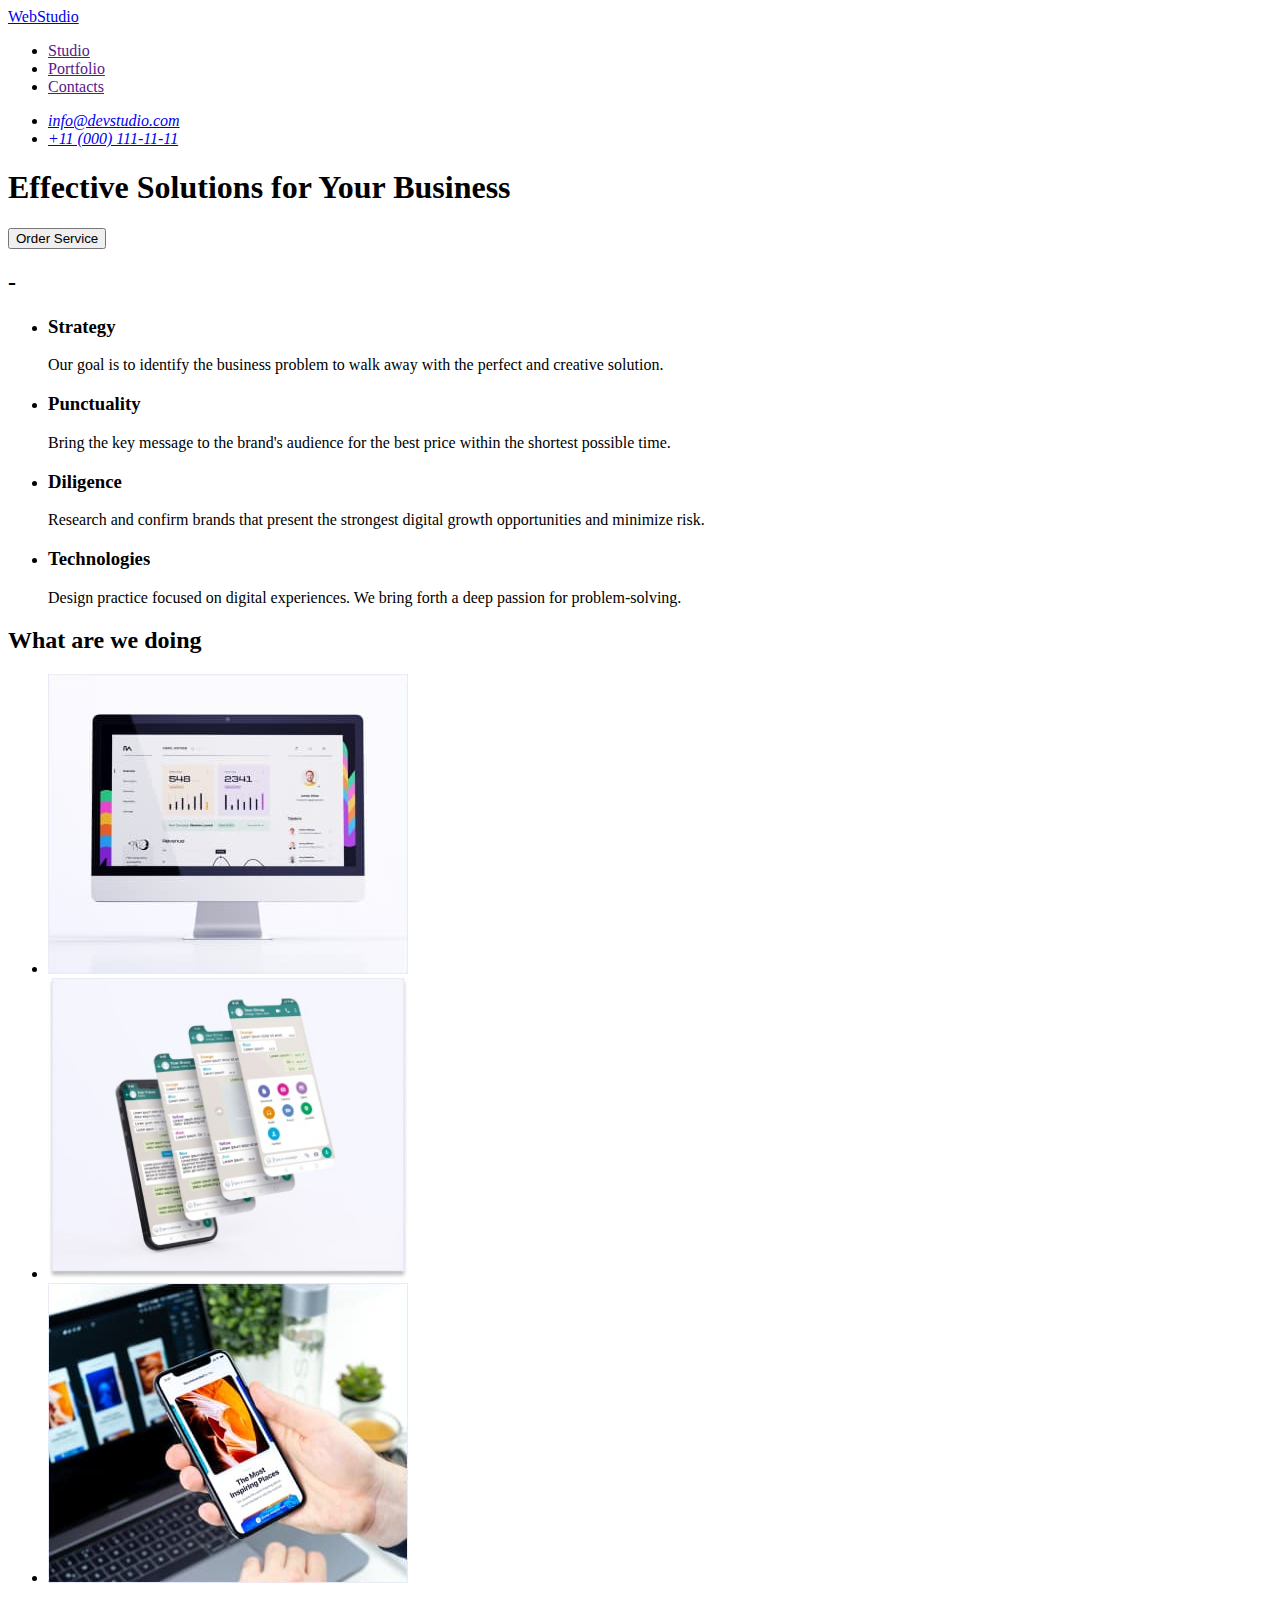
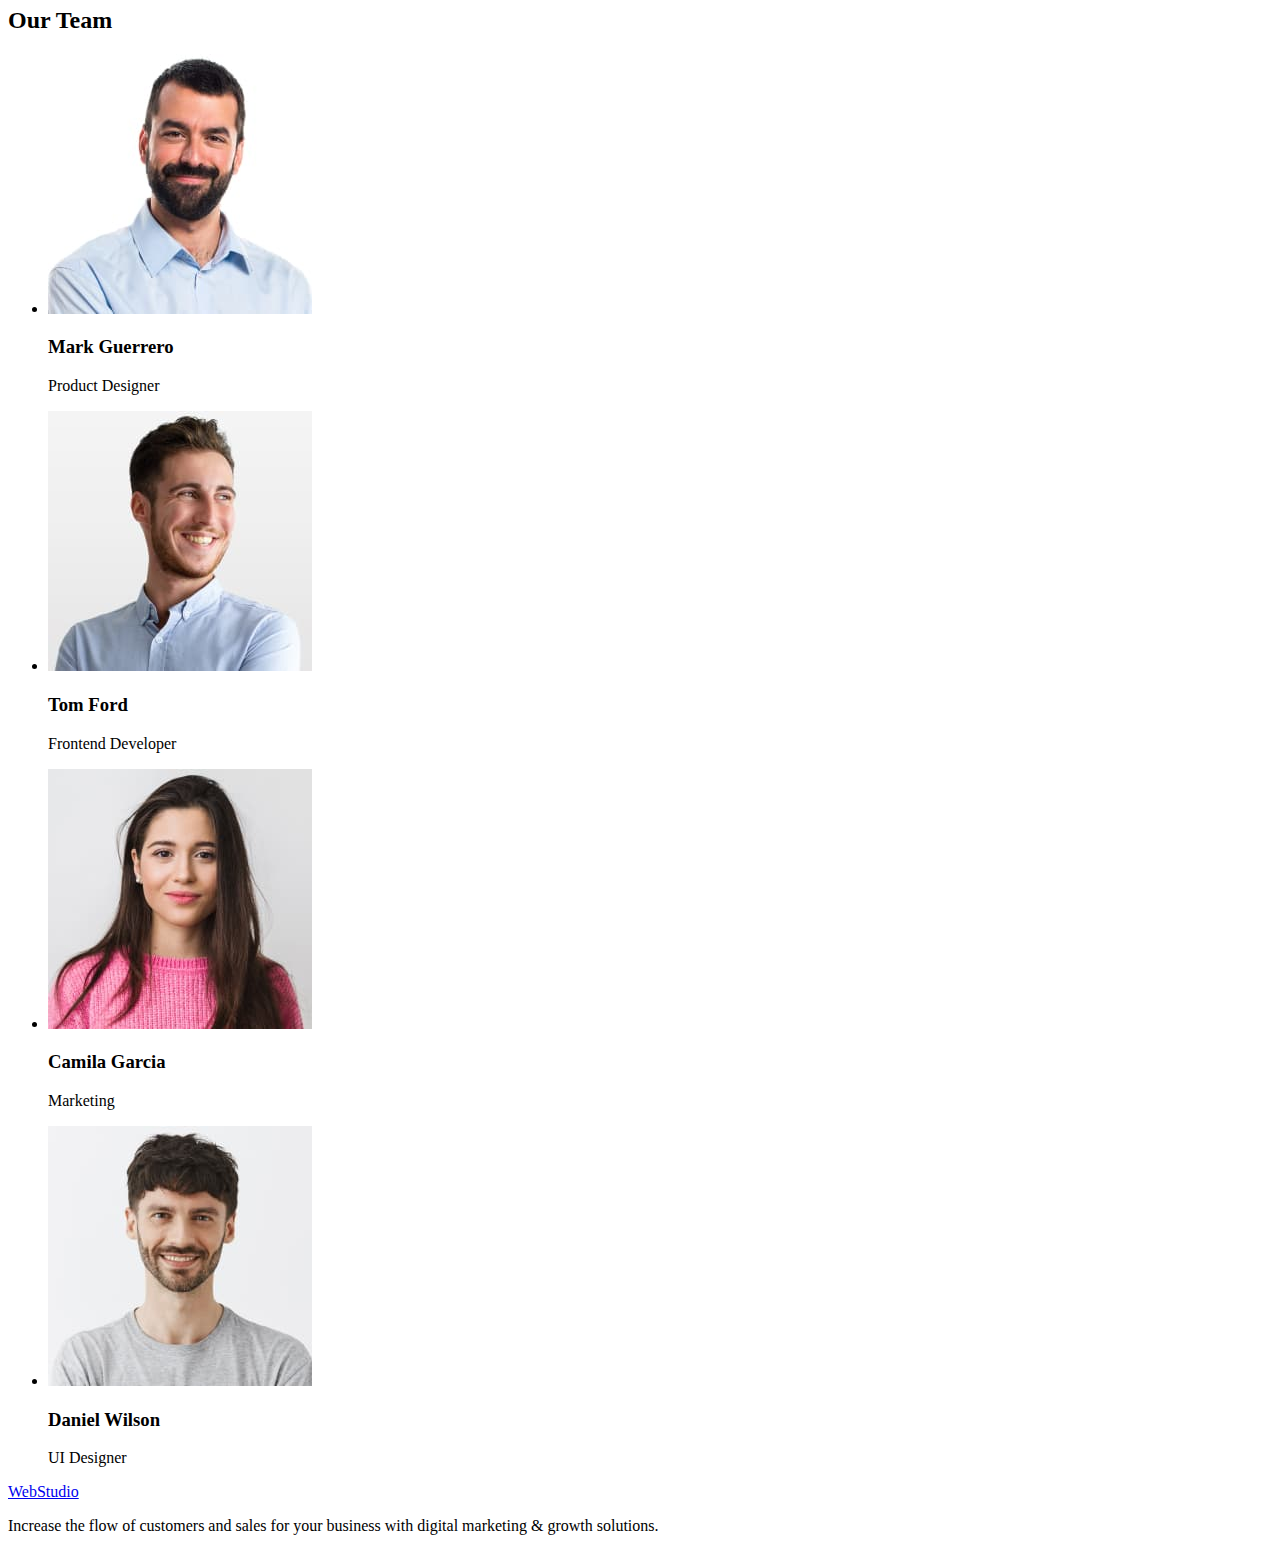
==== index.html @ bfd4cb4f "Initial commit" ====
<!DOCTYPE html>
<html lang="en">
	<head>
		<meta charset="UTF-8" />
		<meta http-equiv="X-UA-Compatible" content="IE=edge" />
		<meta name="viewport" content="width=device-width, initial-scale=1.0" />
		<title>WebStudio</title>
	</head>
	<body>
		<header>
			<nav>
				<a href="./index.html">WebStudio</a>
				<ul>
					<li><a href="">Studio</a></li>
					<li><a href="">Portfolio</a></li>
					<li><a href="">Contacts</a></li>
				</ul>
			</nav>
			<address>
				<ul>
					<li><a href="mailto:info@devstudio.com">info@devstudio.com</a></li>
					<li><a href="tel:+110001111111">+11 (000) 111-11-11</a></li>
				</ul>
			</address>
		</header>
		<main>
			<section>
				<h1>Effective Solutions for Your Business</h1>
				<button type="button">Order Service</button>
			</section>
			<section>
				<h2>-</h2>
				<ul>
					<li>
						<h3>Strategy</h3>
						<p> Our goal is to identify the business problem to walk away with the perfect and creative solution. </p>
					</li>
					<li>
						<h3>Punctuality</h3>
						<p> Bring the key message to the brand's audience for the best price within the shortest possible time. </p>
					</li>
					<li>
						<h3>Diligence</h3>
						<p>
							Research and confirm brands that present the strongest digital growth opportunities and minimize risk.
						</p>
					</li>
					<li>
						<h3>Technologies</h3>
						<p> Design practice focused on digital experiences. We bring forth a deep passion for problem-solving. </p>
					</li>
				</ul>
			</section>
			<section>
				<h2>What are we doing</h2>
				<ul>
					<li><img src="./images/img1.jpg" alt="PC" width="360" /></li>
					<li>
						<img src="./images/img2.jpg" alt="Аpplications" width="360" />
					</li>
					<li>
						<img src="./images/img3.jpg" alt="Phone and laptop" width="360" />
					</li>
				</ul>
			</section>
			<section>
				<h2>Our Team</h2>
				<ul>
					<li>
						<img src="./images/img4.jpg" alt="Mark Guerrero" width="264" />

						<h3>Mark Guerrero</h3>
						<p>Product Designer</p>
					</li>

					<li>
						<img src="./images/img5.jpg" alt="Tom Ford" width="264" />
						<h3>Tom Ford</h3>
						<p>Frontend Developer</p>
					</li>

					<li>
						<img src="./images/img6.jpg" alt="Camila Garcia" width="264" />

						<h3>Camila Garcia</h3>
						<p>Marketing</p>
					</li>

					<li>
						<img src="./images/img7.jpg" alt="Daniel Wilson" width="264" />

						<h3>Daniel Wilson</h3>
						<p>UI Designer</p>
					</li>
				</ul>
			</section>
		</main>
		<footer>
			<a href="./index.html">WebStudio</a>
			<p> Increase the flow of customers and sales for your business with digital marketing & growth solutions. </p>
		</footer>
	</body>
</html>
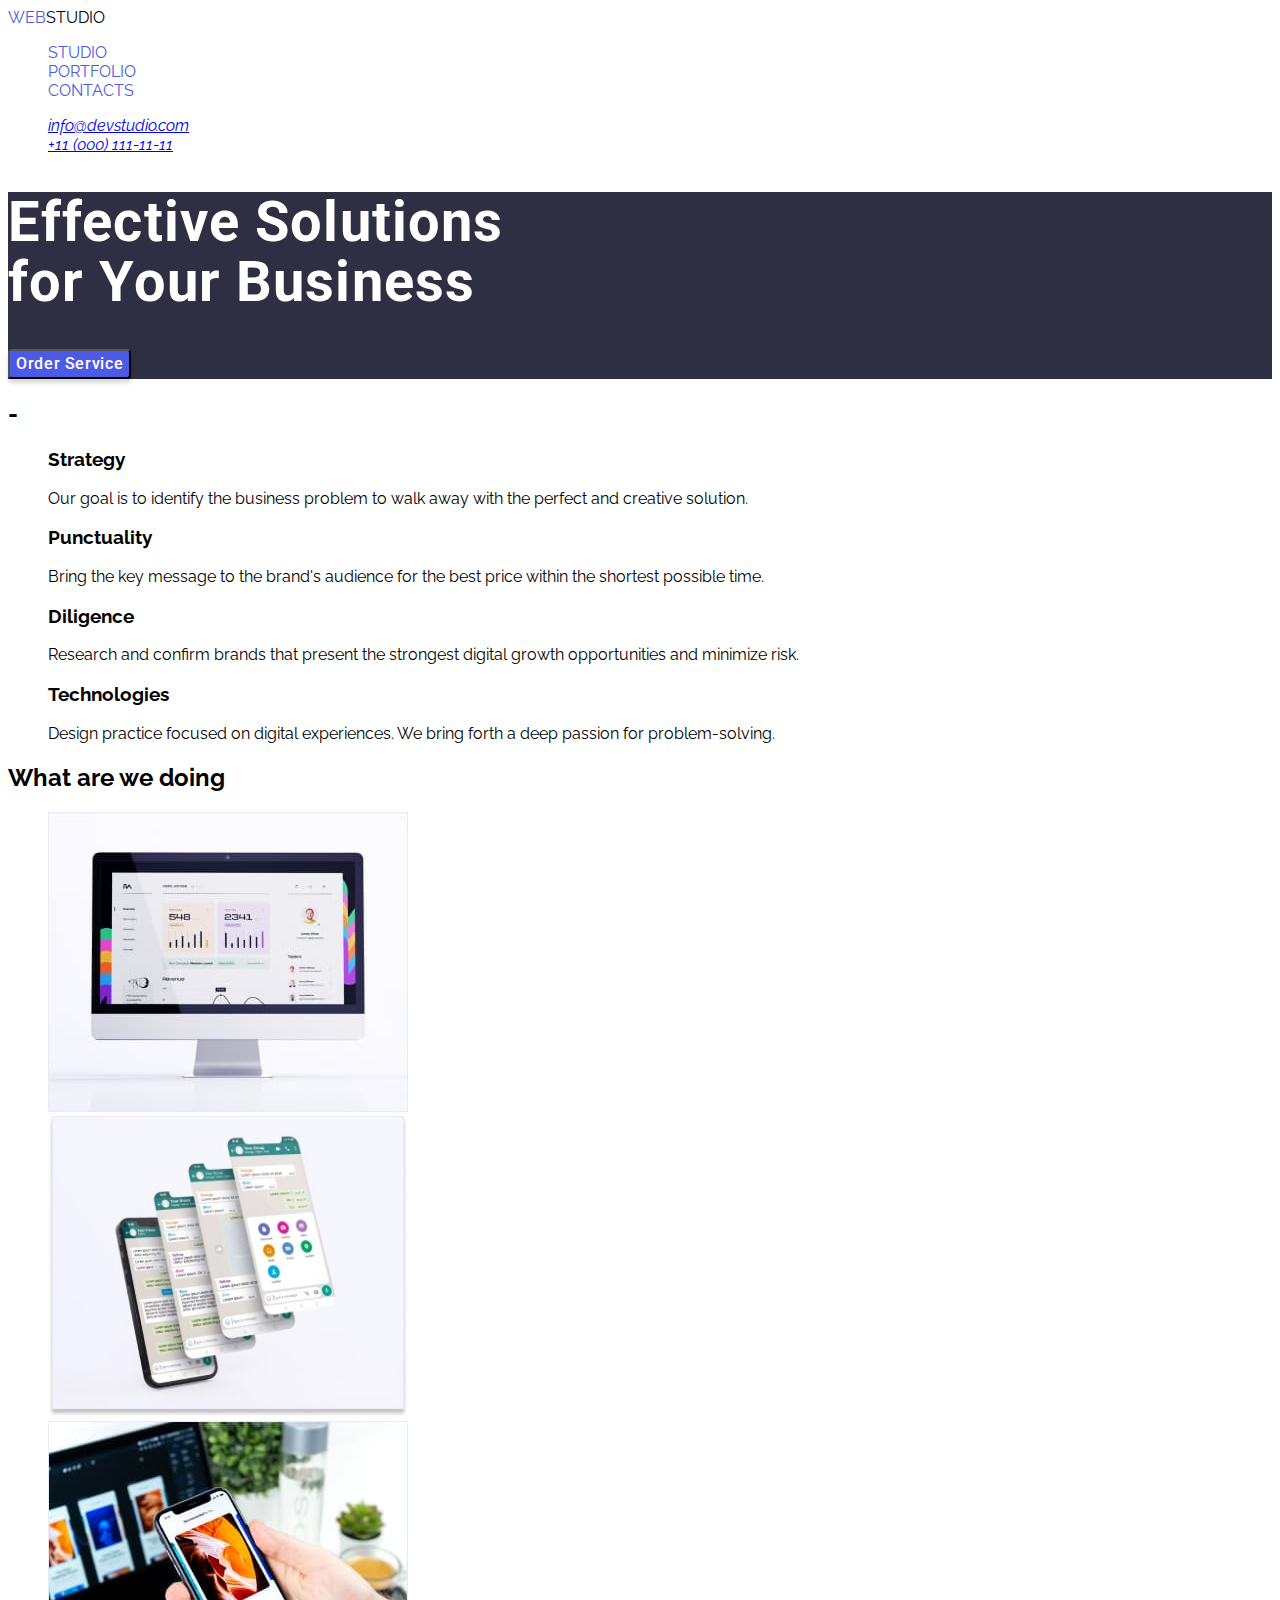
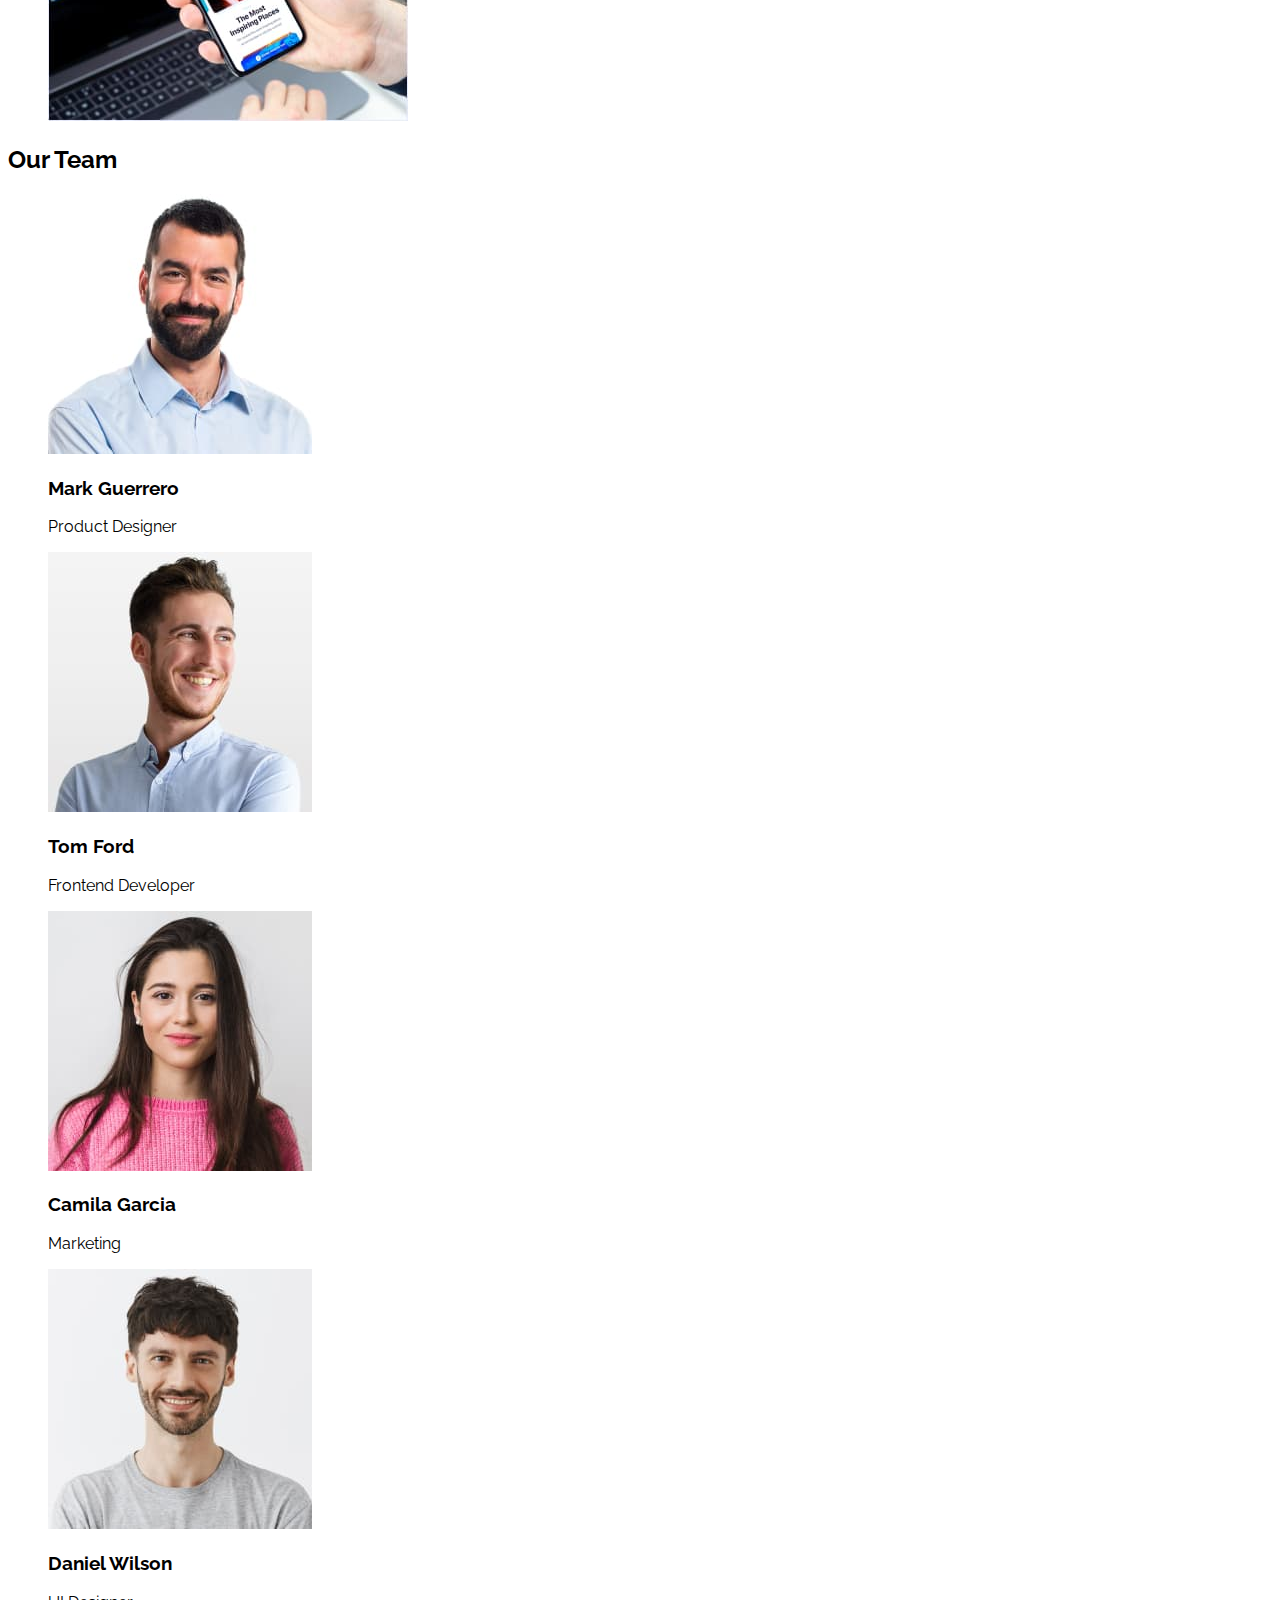
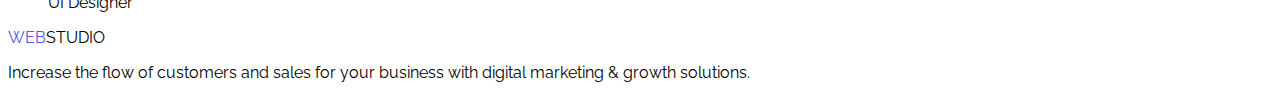
==== commit ac43fedb: "+ portfolio" ====
--- a/index.html
+++ b/index.html
@@ -5,15 +5,22 @@
 		<meta http-equiv="X-UA-Compatible" content="IE=edge" />
 		<meta name="viewport" content="width=device-width, initial-scale=1.0" />
 		<title>WebStudio</title>
+		<link rel="stylesheet" href="./css/styles.css" />
+		<link rel="preconnect" href="https://fonts.googleapis.com" />
+		<link rel="preconnect" href="https://fonts.gstatic.com" crossorigin />
+		<link
+			href="https://fonts.googleapis.com/css2?family=Raleway:wght@800&family=Roboto:wght@400;500;700&display=swap"
+			rel="stylesheet"
+		/>
 	</head>
 	<body>
-		<header>
+		<header class="page-header">
 			<nav>
-				<a href="./index.html">WebStudio</a>
-				<ul>
-					<li><a href="">Studio</a></li>
-					<li><a href="">Portfolio</a></li>
-					<li><a href="">Contacts</a></li>
+				<a href="./index.html" class="logo">Web<span class="logo-black">Studio</span></a>
+				<ul class="site-nav">
+					<li><a href="" class="logo">Studio</a></li>
+					<li><a href="./portfolio.html" class="logo">Portfolio</a></li>
+					<li><a href="" class="logo">Contacts</a></li>
 				</ul>
 			</nav>
 			<address>
@@ -24,9 +31,12 @@
 			</address>
 		</header>
 		<main>
-			<section>
-				<h1>Effective Solutions for Your Business</h1>
-				<button type="button">Order Service</button>
+			<section class="hero">
+				<h1 class="hero-caption"
+					>Effective Solutions <br />
+					for Your Business</h1
+				>
+				<button type="button" class="hero-btn">Order Service</button>
 			</section>
 			<section>
 				<h2>-</h2>
@@ -95,8 +105,8 @@
 				</ul>
 			</section>
 		</main>
-		<footer>
-			<a href="./index.html">WebStudio</a>
+		<footer class="section-1">
+			<a href="./index.html" class="logo">Web<span class="logo-black">Studio</span></a>
 			<p> Increase the flow of customers and sales for your business with digital marketing & growth solutions. </p>
 		</footer>
 	</body>
--- a/css/styles.css
+++ b/css/styles.css
@@ -0,0 +1,61 @@
+:root {
+	--firma-color: #4d5ae5;
+	--secondary-font: "Raleway", sans-serif;
+}
+.visually-hidden {
+	position: absolute;
+	width: 1px;
+	height: 1px;
+	margin: -1px;
+	border: 0;
+	padding: 0;
+
+	white-space: nowrap;
+	clip-path: inset(100%);
+	clip: rect(0 0 0 0);
+	overflow: hidden;
+}
+.site-nav {
+	text-decoration: none;
+}
+body {
+	font-family: "Raleway", sans-serif;
+}
+ul {
+	list-style-type: none;
+}
+.hero {
+	background-color: #2e2f42;
+}
+.logo {
+	text-decoration: none;
+	text-transform: uppercase;
+	color: var(--firma-color);
+}
+.logo-black {
+	color: black;
+}
+/*font-family: 'Raleway', sans-serif;
+font-family: 'Roboto', sans-serif;*/
+.hero-caption {
+	font-family: "Roboto";
+	font-style: normal;
+	font-weight: 700;
+	font-size: 56px;
+	line-height: 60px;
+	letter-spacing: 0.02em;
+
+	color: #ffffff;
+}
+.hero-btn {
+	font-family: "Roboto";
+	font-style: normal;
+	font-weight: 500;
+	font-size: 16px;
+	line-height: 24px;
+	letter-spacing: 0.04em;
+	color: #ffffff;
+	background: var(--firma-color);
+	box-shadow: 0px 4px 4px rgba(0, 0, 0, 0.15);
+	border-radius: 4px;
+}
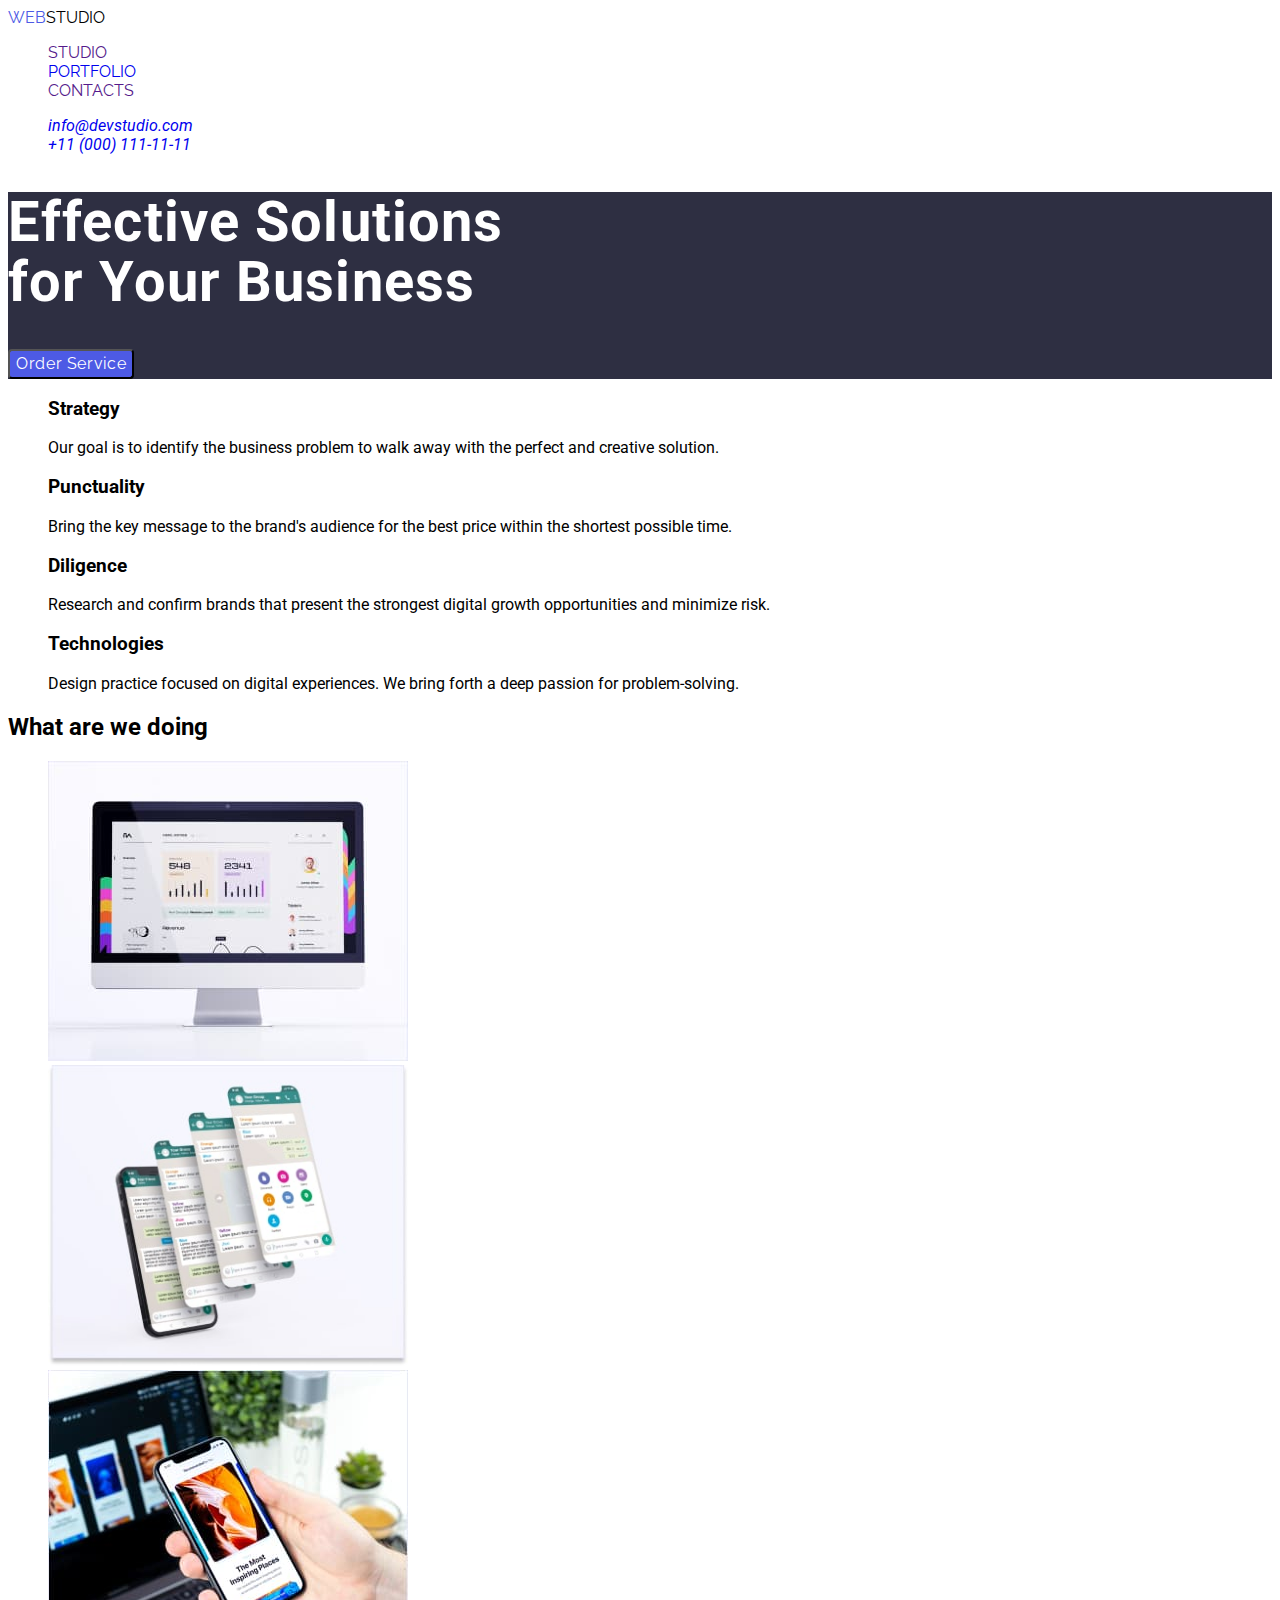
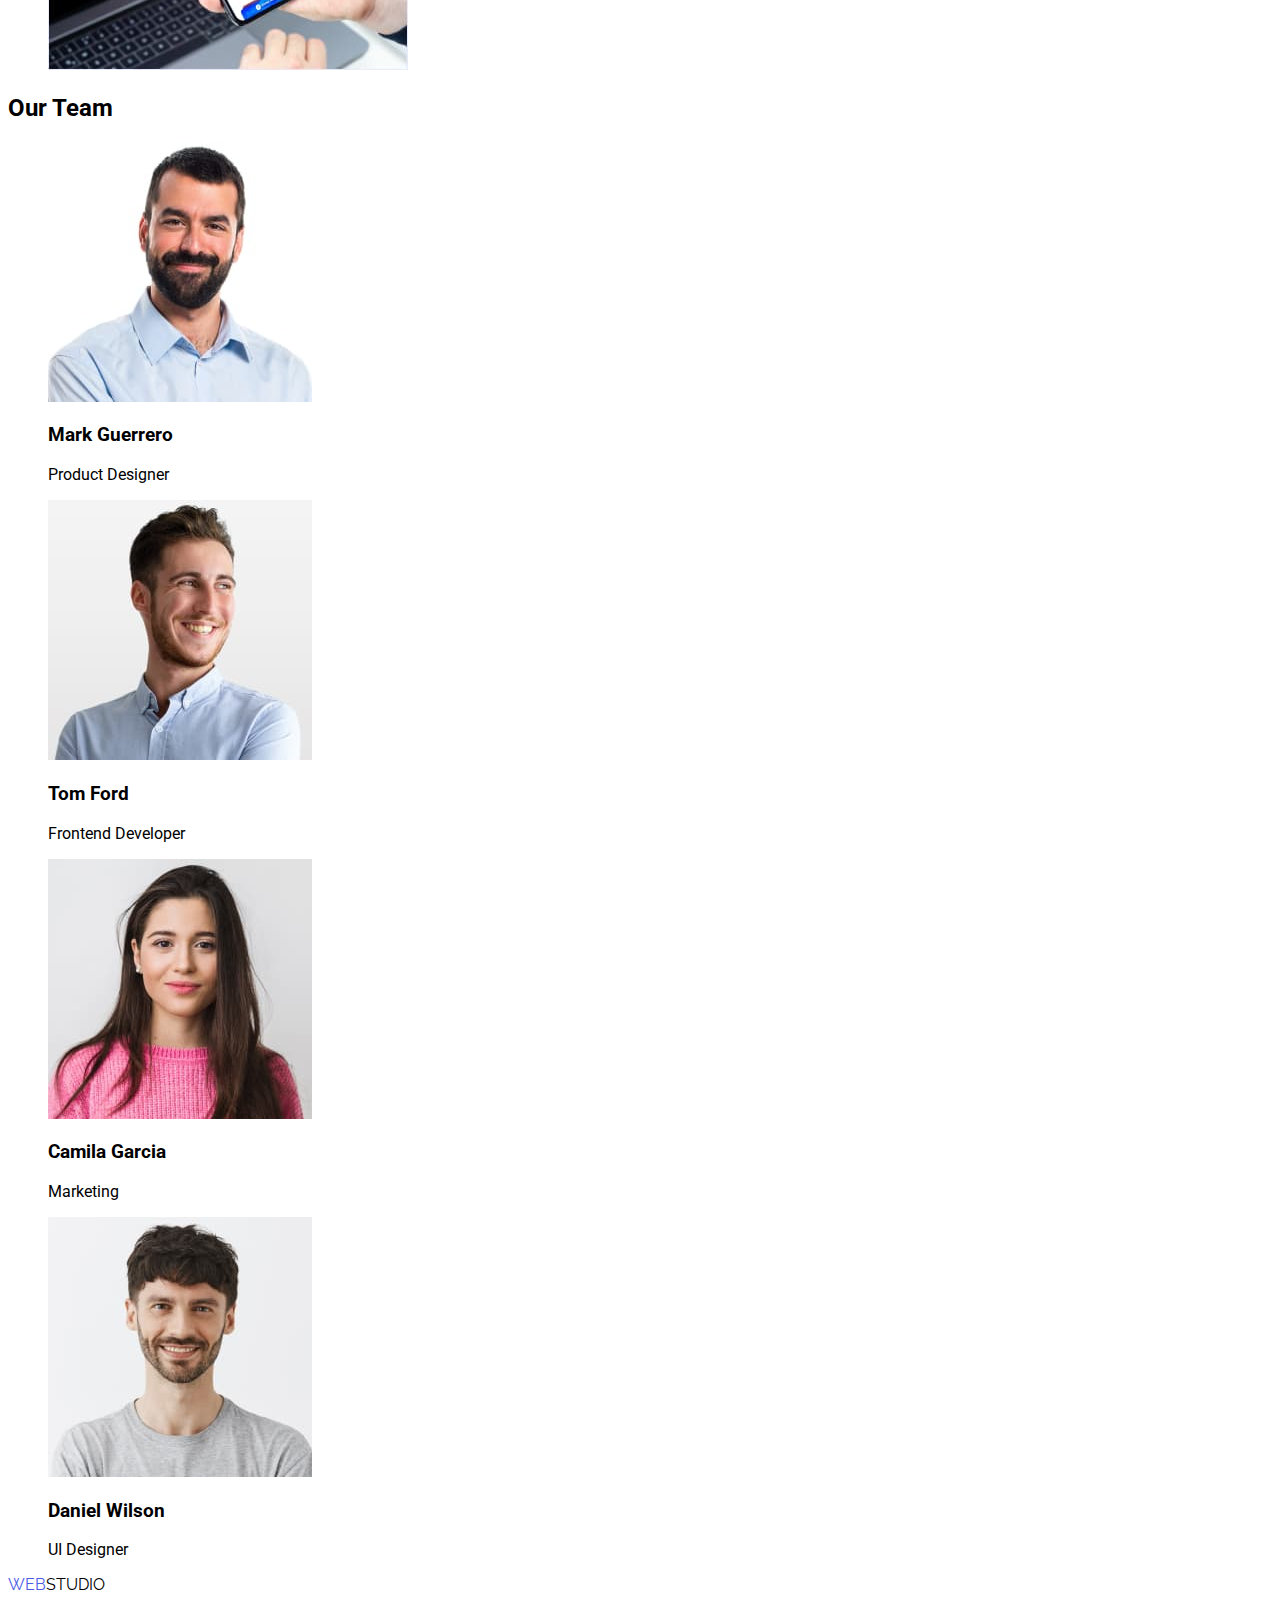
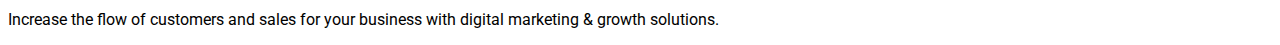
==== commit b85d534b: "scc переменные" ====
--- a/index.html
+++ b/index.html
@@ -16,7 +16,7 @@
 	<body>
 		<header class="page-header">
 			<nav>
-				<a href="./index.html" class="logo">Web<span class="logo-black">Studio</span></a>
+				<a href="./index.html" class="logo-bluу">Web<span class="logo-black">Studio</span></a>
 				<ul class="site-nav">
 					<li><a href="" class="logo">Studio</a></li>
 					<li><a href="./portfolio.html" class="logo">Portfolio</a></li>
@@ -39,7 +39,7 @@
 				<button type="button" class="hero-btn">Order Service</button>
 			</section>
 			<section>
-				<h2>-</h2>
+				<h2 class="visually-hidden">Properties</h2>
 				<ul>
 					<li>
 						<h3>Strategy</h3>
@@ -106,7 +106,7 @@
 			</section>
 		</main>
 		<footer class="section-1">
-			<a href="./index.html" class="logo">Web<span class="logo-black">Studio</span></a>
+			<a href="./index.html" class="logo-bluу">Web<span class="logo-black">Studio</span></a>
 			<p> Increase the flow of customers and sales for your business with digital marketing & growth solutions. </p>
 		</footer>
 	</body>
--- a/css/styles.css
+++ b/css/styles.css
@@ -1,5 +1,6 @@
 :root {
 	--firma-color: #4d5ae5;
+	--white-color: #ffffff;
 	--secondary-font: "Raleway", sans-serif;
 }
 .visually-hidden {
@@ -19,43 +20,62 @@
 	text-decoration: none;
 }
 body {
-	font-family: "Raleway", sans-serif;
+	font-family: "Roboto", sans-serif;
 }
 ul {
 	list-style-type: none;
 }
+a {
+	text-decoration: none;
+}
+
 .hero {
 	background-color: #2e2f42;
 }
 .logo {
+	font-family: "Raleway", sans-serif;
+	text-decoration: none;
+	text-transform: uppercase;
+}
+.logo-bluу {
+	font-family: "Raleway", sans-serif;
 	text-decoration: none;
 	text-transform: uppercase;
 	color: var(--firma-color);
 }
 .logo-black {
+	font-family: "Raleway", sans-serif;
 	color: black;
 }
-/*font-family: 'Raleway', sans-serif;
-font-family: 'Roboto', sans-serif;*/
+
 .hero-caption {
-	font-family: "Roboto";
-	font-style: normal;
+	font-family: "Roboto", sans-serif;
 	font-weight: 700;
 	font-size: 56px;
 	line-height: 60px;
 	letter-spacing: 0.02em;
 
-	color: #ffffff;
+	color: var(--white-color);
 }
 .hero-btn {
-	font-family: "Roboto";
-	font-style: normal;
+	font-family: "Raleway", sans-serif;
+	font-weight: 400;
+	font-size: 16px;
+	line-height: 24px;
+	letter-spacing: 0.04em;
+	color: var(--white-color);
+	background: var(--firma-color);
+
+	border-radius: 4px;
+}
+.hero-portfolio-btn {
+	font-family: "Raleway", sans-serif;
 	font-weight: 500;
 	font-size: 16px;
 	line-height: 24px;
 	letter-spacing: 0.04em;
-	color: #ffffff;
-	background: var(--firma-color);
-	box-shadow: 0px 4px 4px rgba(0, 0, 0, 0.15);
+	color: var(--firma-color);
+	background: #f4f4fd;
+
 	border-radius: 4px;
 }
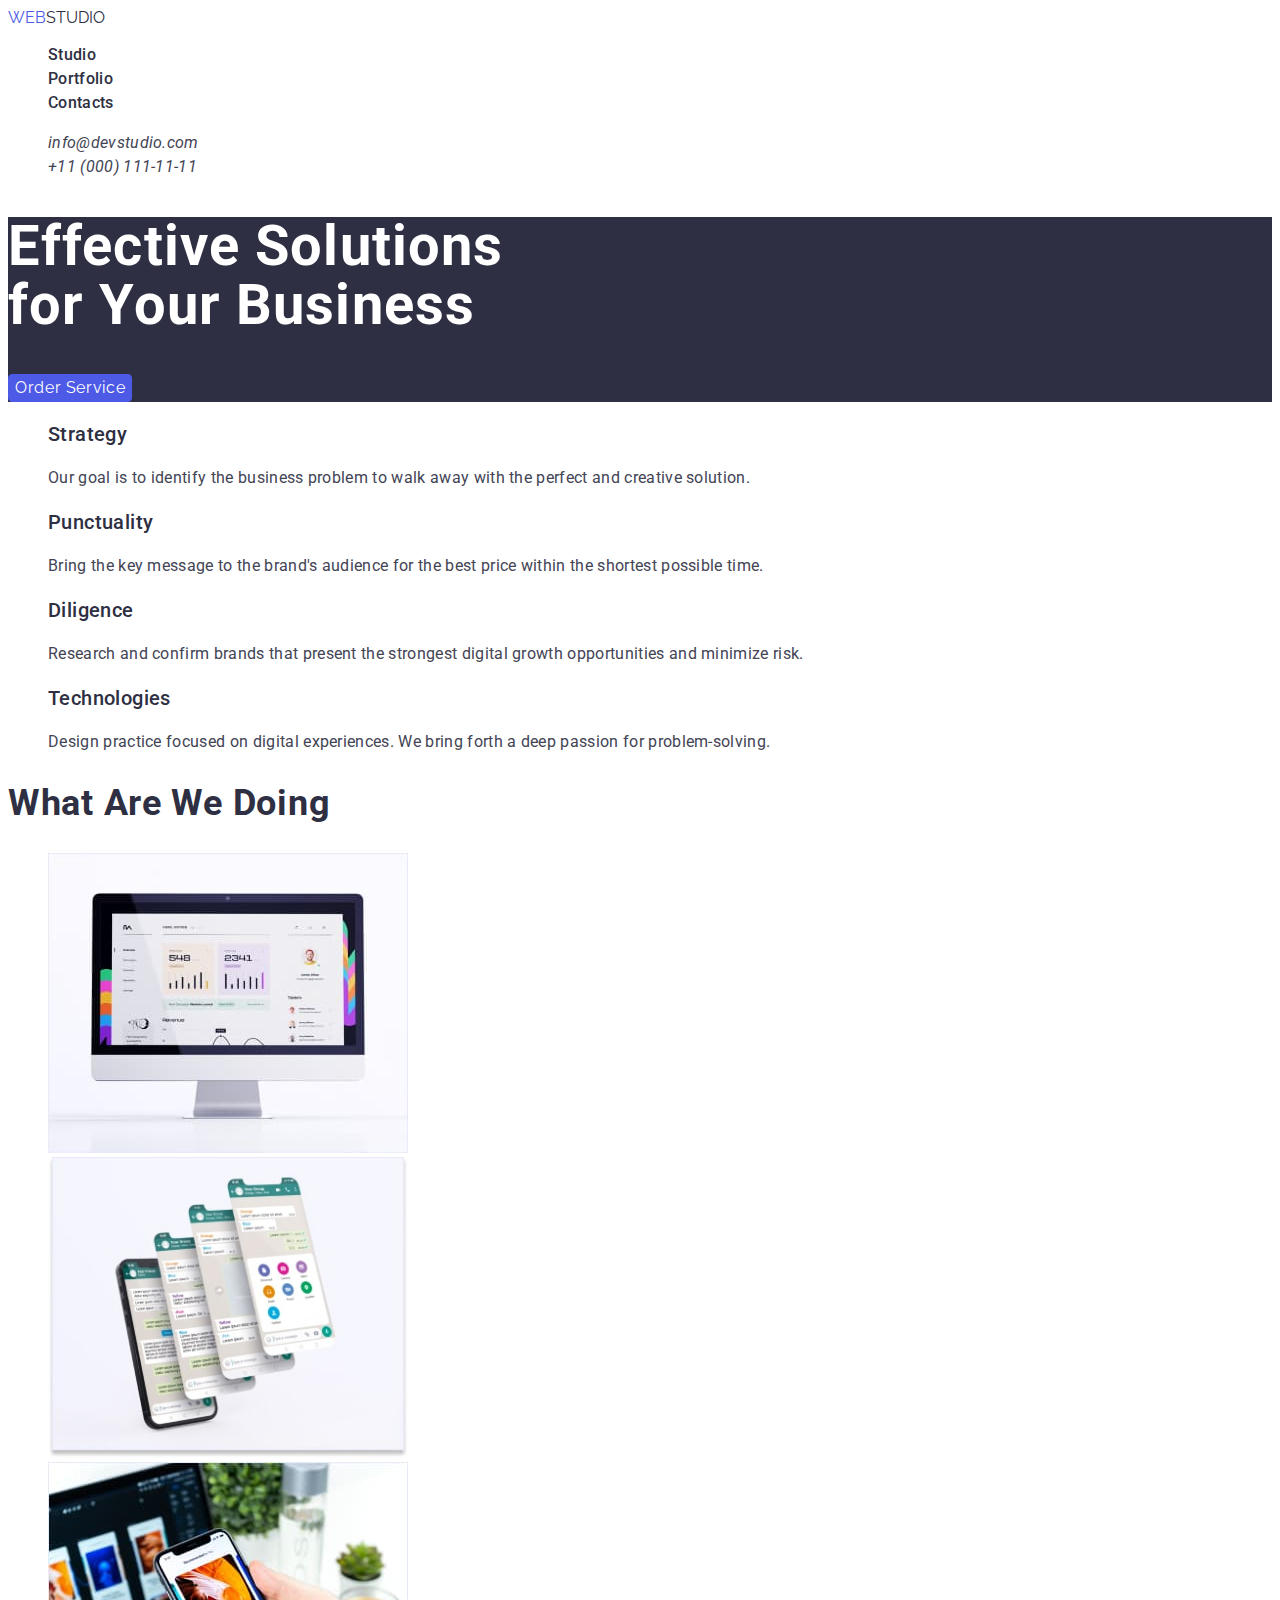
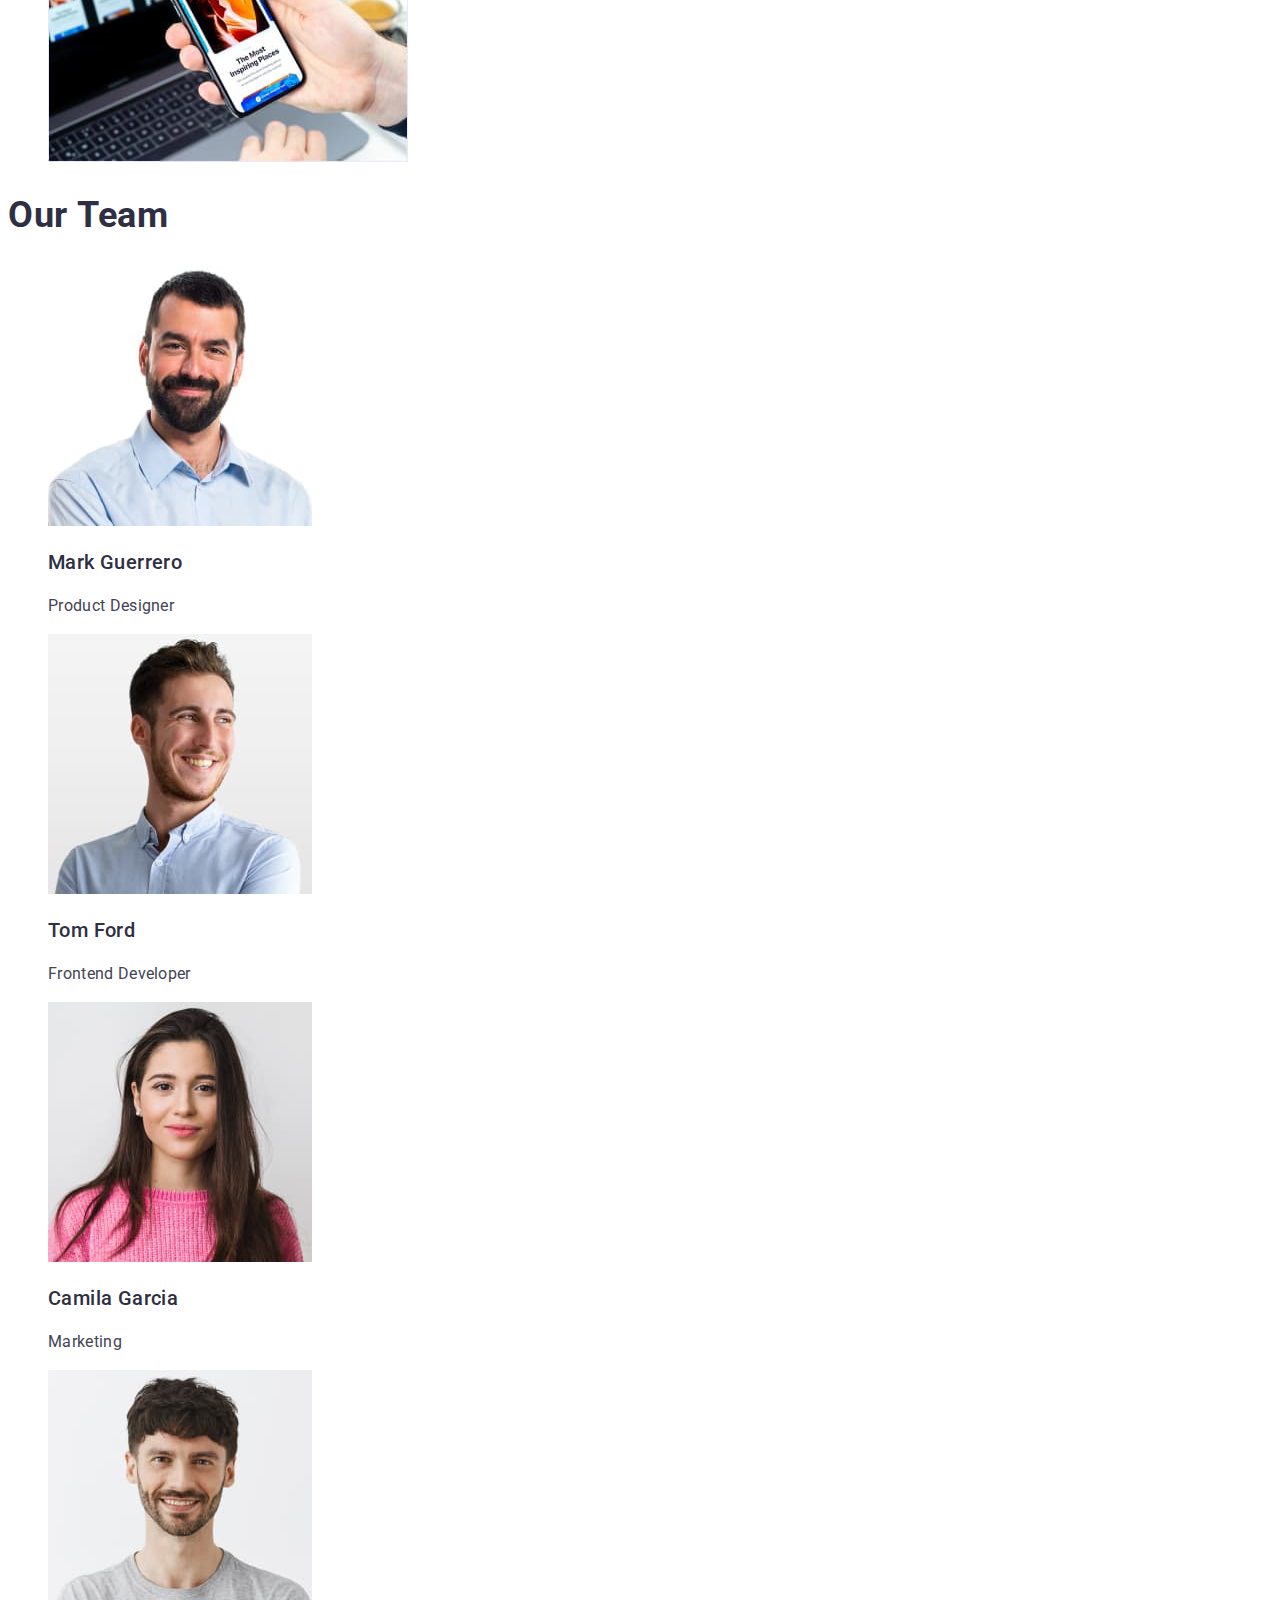
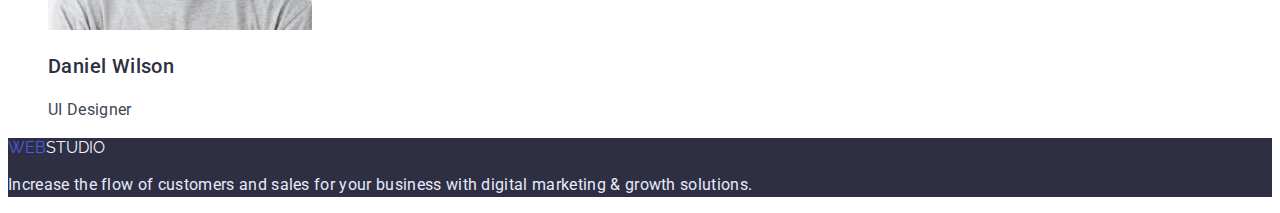
==== commit 96987019: "Правка css" ====
--- a/index.html
+++ b/index.html
@@ -16,21 +16,22 @@
 	<body>
 		<header class="page-header">
 			<nav>
-				<a href="./index.html" class="logo-bluу">Web<span class="logo-black">Studio</span></a>
-				<ul class="site-nav">
-					<li><a href="" class="logo">Studio</a></li>
-					<li><a href="./portfolio.html" class="logo">Portfolio</a></li>
-					<li><a href="" class="logo">Contacts</a></li>
+				<a href="./index.html" class="logo-bluу logo">Web<span class="logo-black">Studio</span></a>
+				<ul class="items">
+					<li><a href="./index.html" class="site-nav">Studio</a></li>
+					<li><a href="./portfolio.html" class="site-nav">Portfolio</a></li>
+					<li><a href="#" class="site-nav">Contacts</a></li>
 				</ul>
 			</nav>
 			<address>
-				<ul>
-					<li><a href="mailto:info@devstudio.com">info@devstudio.com</a></li>
-					<li><a href="tel:+110001111111">+11 (000) 111-11-11</a></li>
+				<ul class="items">
+					<li><a href="mailto:info@devstudio.com" class="mail-nav">info@devstudio.com</a></li>
+					<li><a href="tel:+110001111111" class="mail-nav">+11 (000) 111-11-11</a></li>
 				</ul>
 			</address>
 		</header>
 		<main>
+			<!-- hero section -->
 			<section class="hero">
 				<h1 class="hero-caption"
 					>Effective Solutions <br />
@@ -38,32 +39,42 @@
 				>
 				<button type="button" class="hero-btn">Order Service</button>
 			</section>
+			<!-- /hero section -->
+			<!-- Properties section -->
 			<section>
 				<h2 class="visually-hidden">Properties</h2>
-				<ul>
+				<ul class="items">
 					<li>
-						<h3>Strategy</h3>
-						<p> Our goal is to identify the business problem to walk away with the perfect and creative solution. </p>
+						<h3 class="title-properties">Strategy</h3>
+						<p class="text-properties">
+							Our goal is to identify the business problem to walk away with the perfect and creative solution.
+						</p>
 					</li>
 					<li>
-						<h3>Punctuality</h3>
-						<p> Bring the key message to the brand's audience for the best price within the shortest possible time. </p>
+						<h3 class="title-properties">Punctuality</h3>
+						<p class="text-properties">
+							Bring the key message to the brand's audience for the best price within the shortest possible time.
+						</p>
 					</li>
 					<li>
-						<h3>Diligence</h3>
-						<p>
+						<h3 class="title-properties">Diligence</h3>
+						<p class="text-properties">
 							Research and confirm brands that present the strongest digital growth opportunities and minimize risk.
 						</p>
 					</li>
 					<li>
-						<h3>Technologies</h3>
-						<p> Design practice focused on digital experiences. We bring forth a deep passion for problem-solving. </p>
+						<h3 class="title-properties">Technologies</h3>
+						<p class="text-properties">
+							Design practice focused on digital experiences. We bring forth a deep passion for problem-solving.
+						</p>
 					</li>
 				</ul>
 			</section>
+			<!-- /Properties section -->
+			<!-- What are we doing section -->
 			<section>
-				<h2>What are we doing</h2>
-				<ul>
+				<h2 class="title-what">What are we doing</h2>
+				<ul class="items">
 					<li><img src="./images/img1.jpg" alt="PC" width="360" /></li>
 					<li>
 						<img src="./images/img2.jpg" alt="Аpplications" width="360" />
@@ -73,41 +84,46 @@
 					</li>
 				</ul>
 			</section>
+			<!-- /What are we doing section -->
+			<!-- Our Team section -->
 			<section>
-				<h2>Our Team</h2>
-				<ul>
+				<h2 class="title-team">Our Team</h2>
+				<ul class="items">
 					<li>
 						<img src="./images/img4.jpg" alt="Mark Guerrero" width="264" />
 
-						<h3>Mark Guerrero</h3>
-						<p>Product Designer</p>
+						<h3 class="title-team-name">Mark Guerrero</h3>
+						<p class="text-team">Product Designer</p>
 					</li>
 
 					<li>
 						<img src="./images/img5.jpg" alt="Tom Ford" width="264" />
-						<h3>Tom Ford</h3>
-						<p>Frontend Developer</p>
+						<h3 class="title-team-name">Tom Ford</h3>
+						<p class="text-team">Frontend Developer</p>
 					</li>
 
 					<li>
 						<img src="./images/img6.jpg" alt="Camila Garcia" width="264" />
 
-						<h3>Camila Garcia</h3>
-						<p>Marketing</p>
+						<h3 class="title-team-name">Camila Garcia</h3>
+						<p class="text-team">Marketing</p>
 					</li>
 
 					<li>
 						<img src="./images/img7.jpg" alt="Daniel Wilson" width="264" />
 
-						<h3>Daniel Wilson</h3>
-						<p>UI Designer</p>
+						<h3 class="title-team-name">Daniel Wilson</h3>
+						<p class="text-team">UI Designer</p>
 					</li>
 				</ul>
 			</section>
+			<!-- /Our Team section -->
 		</main>
-		<footer class="section-1">
-			<a href="./index.html" class="logo-bluу">Web<span class="logo-black">Studio</span></a>
-			<p> Increase the flow of customers and sales for your business with digital marketing & growth solutions. </p>
+		<footer class="footer">
+			<a href="./index.html" class="logo-bluу logo">Web<span class="logo-white">Studio</span></a>
+			<p class="text-footer">
+				Increase the flow of customers and sales for your business with digital marketing & growth solutions.
+			</p>
 		</footer>
 	</body>
 </html>
--- a/css/styles.css
+++ b/css/styles.css
@@ -1,6 +1,11 @@
 :root {
 	--firma-color: #4d5ae5;
+	--hero-btn-color: #404bbf;
+	--firma-background-color: #2e2f42;
+	--text-color: #434455;
 	--white-color: #ffffff;
+	--white-logo-color: #f4f4fd;
+	--white-text-footer: #e7e9fc;
 	--secondary-font: "Raleway", sans-serif;
 }
 .visually-hidden {
@@ -16,21 +21,13 @@
 	clip: rect(0 0 0 0);
 	overflow: hidden;
 }
-.site-nav {
+body {
+	font-family: "Roboto", sans-serif;
 	text-decoration: none;
 }
-body {
-	font-family: "Roboto", sans-serif;
-}
-ul {
-	list-style-type: none;
-}
-a {
-	text-decoration: none;
-}
-
-.hero {
-	background-color: #2e2f42;
+/* ---- header ----  */
+.page-header {
+	background-color: var(--white-color);
 }
 .logo {
 	font-family: "Raleway", sans-serif;
@@ -38,44 +35,162 @@
 	text-transform: uppercase;
 }
 .logo-bluу {
-	font-family: "Raleway", sans-serif;
-	text-decoration: none;
-	text-transform: uppercase;
 	color: var(--firma-color);
 }
 .logo-black {
 	font-family: "Raleway", sans-serif;
-	color: black;
+	color: var(--firma-background-color);
+}
+.items {
+	list-style-type: none;
+}
+.site-nav {
+	text-decoration: none;
+	list-style-type: none;
+	font-weight: 500;
+	font-size: 16px;
+	line-height: 1.5;
+	letter-spacing: 0.02em;
+	color: var(--firma-background-color);
+}
+.site-nav:hover,
+.site-nav:focus {
+	color: var(--firma-color);
+}
+.mail-nav {
+	text-decoration: none;
+	font-weight: 400;
+	font-size: 16px;
+	line-height: 1.5;
+	letter-spacing: 0.02em;
+	color: var(--text-color);
+}
+/* ---- /header ---- */
+.hero {
+	background-color: var(--firma-background-color);
+}
+.hero-caption {
+	font-weight: 700;
+	font-size: 56px;
+	line-height: 1.07;
+	letter-spacing: 0.02em;
+	color: var(--white-color);
+}
+
+.hero-btn:hover,
+.hero-btn:focus {
+	cursor: pointer;
+	background-color: var(--hero-btn-color);
+}
+.hero-btn {
+	font-family: var(--secondary-font);
+	font-weight: 400;
+	font-size: 16px;
+	line-height: 1.5;
+	letter-spacing: 0.04em;
+	color: var(--white-color);
+	background: var(--firma-color);
+	border: 1px solid var(--firma-color);
+	border-radius: 4px;
+}
+
+.title-properties {
+	font-weight: 500;
+	font-size: 20px;
+	line-height: 1.2;
+	letter-spacing: 0.02em;
+	color: var(--firma-background-color);
+}
+.text-properties {
+	font-weight: 400;
+	font-size: 16px;
+	line-height: 1.5;
+	letter-spacing: 0.02em;
+	color: var(--text-color);
+}
+.title-what {
+	font-weight: 700;
+	font-size: 36px;
+	line-height: 1.1;
+	letter-spacing: 0.02em;
+	text-transform: capitalize;
+	color: var(--firma-background-color);
+}
+.title-team {
+	font-weight: 700;
+	font-size: 36px;
+	line-height: 1.1;
+	letter-spacing: 0.02em;
+	text-transform: capitalize;
+	color: var(--firma-background-color);
+}
+.title-team-name {
+	font-weight: 500;
+	font-size: 20px;
+	line-height: 1.2;
+	letter-spacing: 0.02em;
+	color: var(--firma-background-color);
+}
+.text-team {
+	font-weight: 400;
+	font-size: 16px;
+	line-height: 1.5;
+	letter-spacing: 0.02em;
+	color: var(--text-color);
+}
+.footer {
+	background-color: var(--firma-background-color);
+}
+.logo-white {
+	color: var(--white-logo-color);
+}
+.text-footer {
+	font-family: "Roboto";
+	font-style: normal;
+	font-weight: 400;
+	font-size: 16px;
+	line-height: 1.5;
+	letter-spacing: 0.02em;
+	color: var(--white-text-footer);
+}
+.hero-portfolio-btn:hover,
+.hero-portfolio-btn:focus {
+	cursor: pointer;
+	background-color: var(--firma-color);
+	color: var(--white-color);
 }
 
 .hero-caption {
 	font-family: "Roboto", sans-serif;
 	font-weight: 700;
 	font-size: 56px;
-	line-height: 60px;
+	line-height: 1.07;
 	letter-spacing: 0.02em;
 
 	color: var(--white-color);
 }
-.hero-btn {
-	font-family: "Raleway", sans-serif;
+.hero-portfolio-btn {
+	font-family: var(--secondary-font);
+	font-weight: 500;
+	font-size: 16px;
+	line-height: 1.5;
+	letter-spacing: 0.04em;
+	color: var(--firma-color);
+	background: var(--white-logo-color);
+	border: 1px solid var(--white-text-footer);
+	border-radius: 4px;
+}
+.title-portfolio {
+	font-weight: 500;
+	font-size: 20px;
+	line-height: 1.2;
+	letter-spacing: 0.02em;
+	color: var(--firma-background-color);
+}
+.text-portfolio {
 	font-weight: 400;
 	font-size: 16px;
-	line-height: 24px;
-	letter-spacing: 0.04em;
-	color: var(--white-color);
-	background: var(--firma-color);
-
-	border-radius: 4px;
+	line-height: 1.5;
+	letter-spacing: 0.02em;
+	color: var(--text-color);
 }
-.hero-portfolio-btn {
-	font-family: "Raleway", sans-serif;
-	font-weight: 500;
-	font-size: 16px;
-	line-height: 24px;
-	letter-spacing: 0.04em;
-	color: var(--firma-color);
-	background: #f4f4fd;
-
-	border-radius: 4px;
-}
